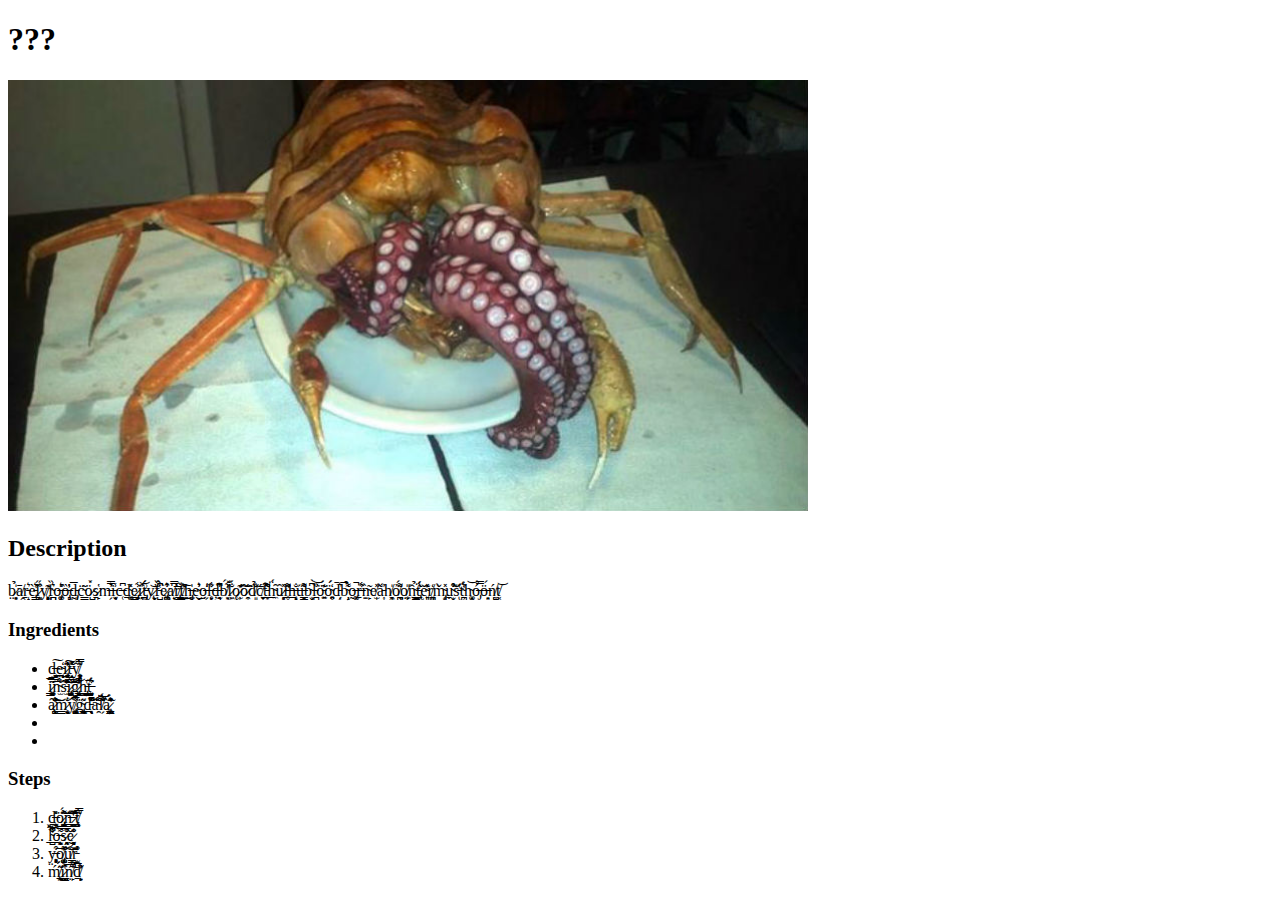
==== recipes/cosmic-food.html @ 20fe7b0f "Complete 3rd recipe" ====
<!DOCTYPE html>
<html lang="en">
<head>
    <meta charset="UTF-8">
    <meta http-equiv="X-UA-Compatible" content="IE=edge">
    <meta name="viewport" content="width=device-width, initial-scale=1.0">
    <title>??????</title>
</head>
<body>
    <h1>???</h1>
    <img src="../images/lovecraftian-food.jpg" alt="photo of a dish featuring an octopus being used to stuff a turkey that has crab legs protruding from it" width="800">
    <h2>Description</h2>
    <p>b̷͙͙͎̤̉̍ā̸̭r̵̠̝͛è̵̢̛͇̓͛l̷͖̠̑̊̋ͅy̸̩͓̻̙͊f̴̪̪͛̏o̶̡̼͚̎͛̒ͅȍ̶̢̻̔̔͗d̵̡̜̩̰̅c̴͇̈͂ö̷̺́̀s̷̱̙̔m̶̗̿̓͛i̵͕̮͔̘̾c̶̜͆d̴͚̠̠̯̽̍e̷̡͖͔̳͋i̷͎͉̤͐̑͝ṯ̵̡͎́͗́y̷̨̬̟̕͝f̵̺͆͑̂̏e̷̢̪͎͚͛͒̀a̸̘͆̿ͅr̸̢͇̯̅̀͜t̸̝̤͊̈̏͜͠h̶̡̰̼̬̍e̴̬͛̾͜o̶̗̤̾̒l̶̙̥̩̊͋ḑ̶̘͉̫̍͆͛b̸̖͙͋́͗͗l̷̤͖̋̐̌ǫ̷̛͕̫͊͠ȏ̷̞̯͂̃̔ḋ̸͈̐̉͝ć̸̩̮t̵͙̲͌͌̃̂h̴̲̼̑̈́ȗ̷͎͈͎̽ḻ̶̛̥̍͌̈h̶̝͙̲̜̐u̶̻̻̗͇͌̾̋b̴̬͕͆l̵̪̀̊̕͝ö̵̫͍́͊̒ö̴͍̥̤́́̒d̵͔̗͛̄b̴̦̝̍͌̉̅o̶͚͓̰̚ṟ̶̑͋n̴̤̙̣͂̀e̸̫̩̽a̵͎̓̃̀́h̸͖̖̞̍ỏ̸͉̪̖͌̈́o̸̼̤̹̙̎n̴̘͇͕̂̉͜t̵̢̲͊́̈́e̴͍͈͊̽̌r̸͈͉͍̪̒m̴̡͈̜̌̽̀u̴̬̩̣̠͒͐̊̕s̵̋̓̆͑ͅt̴̪͕͑̈́͋h̴͈̘͚͝ó̶̡̀̿ö̶̙̣̘́ń̸̺̼̼t̸͔͝</p>
    <h3>Ingredients</h3>
    <ul>
        <li>d̶͙̼͖̯̝̜̖͉͠e̴̝̜̣̲̒͜i̷̡̼͕͔̼̖̞͈̥̩̓͋͑̓͊͠t̵̟͔͌̽̓y̸̧̧̤͍̼̩̦̻̘͂̉̊̉̂̿͗̿͜ͅ</li>

        <li>i̷̩͓͚̝̼̝͙̫̮̥̳̲͂́̅̿̈̄̇͘͝͝n̴̫̾́̅̊͘ŝ̵̫͗̓̽̒̎̐͌̓͝͝į̷̡̹̭̫̮͖̜̫̹͎͙̘̀̐̍̿͠g̷̢̻͔͉̠͇̙̬̀͒̄͑͒̂͗̚h̵̢̲̬̠̲̦͎̪̯̰͇̭͑t̶̗͕̬̻͍̞͎̖̑̈́̅͋ͅ</li>


        <li>ȃ̷̧̨̛̱͕̝̺̼̆͗̈̊̓̐̕͠͝m̷̬̳̟̥̜͙̐̒ŷ̸̡̺̟̰͚͎̩͕̏̅͋ͅġ̴̢͎̲͉͉̜͈̯͈͉̤̪̋͂d̵̲̲̖̘͔̠̩̍̐͆͌̀̽ͅa̴̯̒̈̂͌̈́l̸̗̈́̍̈͂͒̎̆̚̕͝à̷̢̛̗̦̪̘͚̳̺̾̓̽̒̈́̈́̃ͅ</li>
        <li></li>
        <li></li>
    </ul>
    <h3>Steps</h3>
    <ol>
        <li>d̶̮̱̹͕̯̎̒̍ö̷̡̡̯̮͙̺̩͕̖̑̍̈́͌n̶̳̭͎̊̄̎̈́̑͝͝'̷͇̼̼̭͇͒̑̄̈̓̂ţ̸̨̩͔̿̉͐͂</li>

        <li>l̴̺̲͑̐̀̋̂͆͋̃͝o̶̬͙̠̠̭͌̿ͅͅs̷͈̘͉̭̿̐͒̀̕e̷̻͈̝͎̰̮̒̆̑̐</li>

        <li>y̶̧̤͓̜̜̥͒ͅo̸̡̖̺͚̜͈͕͕̖̽͗͌̅͘u̸̻̝͇͋́̋̀̀͝r̵̫̐̌͒̃̾</li>

        <li>ḿ̸̨̲̰͖̜́͂̋́ͅi̷̺̱̮͇͑͛̑͝n̸̙̤̓͆͠d̸͙̙̙̠͐̃͗̂̈̄͋̅̔ͅ</li>
    </ol>
</body>
</html>
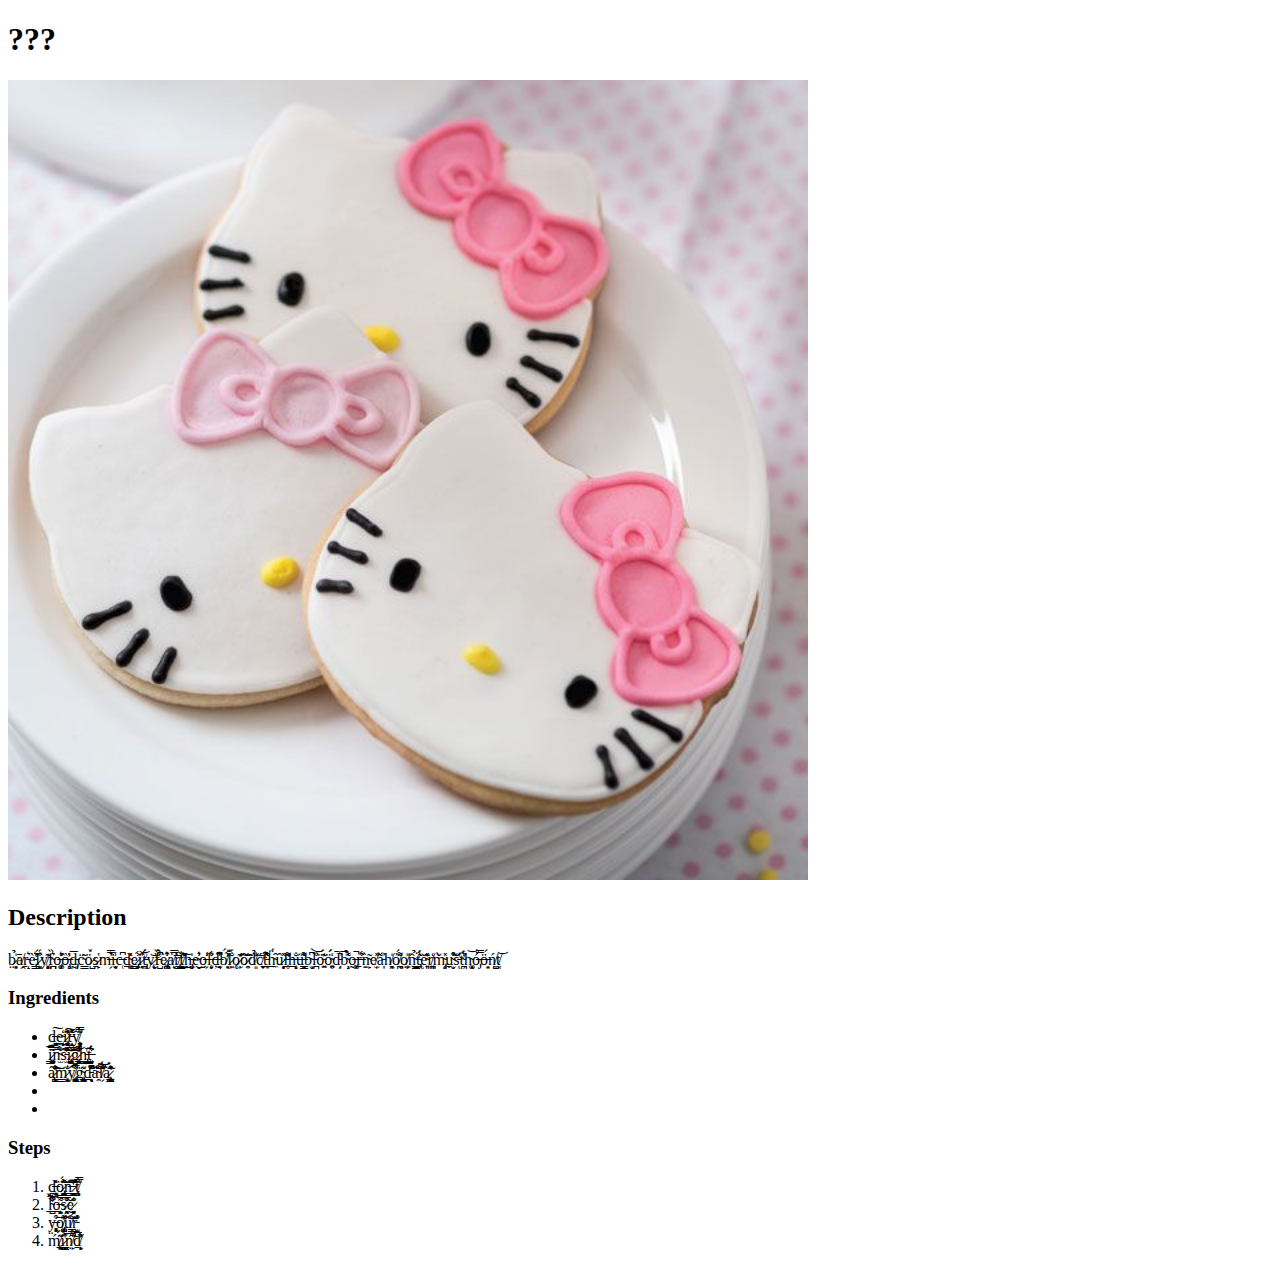
==== commit 19d0940b: "Change cosmic-food's image" ====
--- a/recipes/cosmic-food.html
+++ b/recipes/cosmic-food.html
@@ -8,7 +8,7 @@
 </head>
 <body>
     <h1>???</h1>
-    <img src="../images/lovecraftian-food.jpg" alt="photo of a dish featuring an octopus being used to stuff a turkey that has crab legs protruding from it" width="800">
+    <img src="../images/hello-kitty.jpg" alt="photo of hello kitty" width="800">
     <h2>Description</h2>
     <p>b̷͙͙͎̤̉̍ā̸̭r̵̠̝͛è̵̢̛͇̓͛l̷͖̠̑̊̋ͅy̸̩͓̻̙͊f̴̪̪͛̏o̶̡̼͚̎͛̒ͅȍ̶̢̻̔̔͗d̵̡̜̩̰̅c̴͇̈͂ö̷̺́̀s̷̱̙̔m̶̗̿̓͛i̵͕̮͔̘̾c̶̜͆d̴͚̠̠̯̽̍e̷̡͖͔̳͋i̷͎͉̤͐̑͝ṯ̵̡͎́͗́y̷̨̬̟̕͝f̵̺͆͑̂̏e̷̢̪͎͚͛͒̀a̸̘͆̿ͅr̸̢͇̯̅̀͜t̸̝̤͊̈̏͜͠h̶̡̰̼̬̍e̴̬͛̾͜o̶̗̤̾̒l̶̙̥̩̊͋ḑ̶̘͉̫̍͆͛b̸̖͙͋́͗͗l̷̤͖̋̐̌ǫ̷̛͕̫͊͠ȏ̷̞̯͂̃̔ḋ̸͈̐̉͝ć̸̩̮t̵͙̲͌͌̃̂h̴̲̼̑̈́ȗ̷͎͈͎̽ḻ̶̛̥̍͌̈h̶̝͙̲̜̐u̶̻̻̗͇͌̾̋b̴̬͕͆l̵̪̀̊̕͝ö̵̫͍́͊̒ö̴͍̥̤́́̒d̵͔̗͛̄b̴̦̝̍͌̉̅o̶͚͓̰̚ṟ̶̑͋n̴̤̙̣͂̀e̸̫̩̽a̵͎̓̃̀́h̸͖̖̞̍ỏ̸͉̪̖͌̈́o̸̼̤̹̙̎n̴̘͇͕̂̉͜t̵̢̲͊́̈́e̴͍͈͊̽̌r̸͈͉͍̪̒m̴̡͈̜̌̽̀u̴̬̩̣̠͒͐̊̕s̵̋̓̆͑ͅt̴̪͕͑̈́͋h̴͈̘͚͝ó̶̡̀̿ö̶̙̣̘́ń̸̺̼̼t̸͔͝</p>
     <h3>Ingredients</h3>
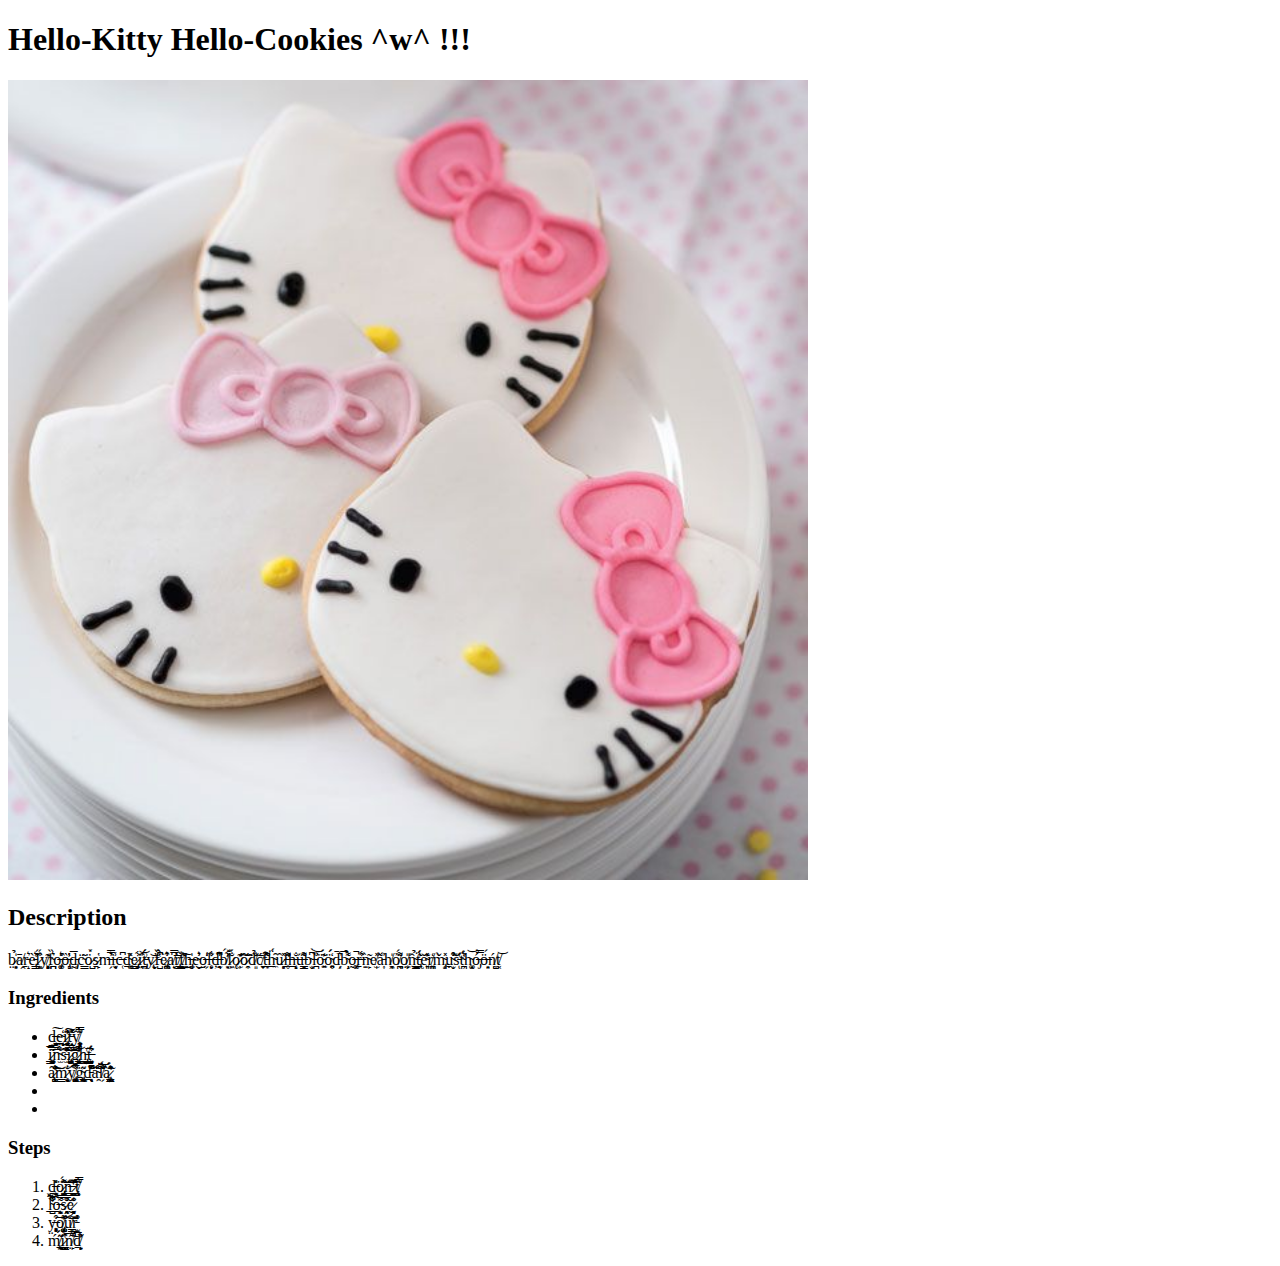
==== commit 97d8e68b: "Change cosmic food file's title" ====
--- a/recipes/cosmic-food.html
+++ b/recipes/cosmic-food.html
@@ -4,10 +4,10 @@
     <meta charset="UTF-8">
     <meta http-equiv="X-UA-Compatible" content="IE=edge">
     <meta name="viewport" content="width=device-width, initial-scale=1.0">
-    <title>??????</title>
+    <title>???</title>
 </head>
 <body>
-    <h1>???</h1>
+    <h1>Hello-Kitty Hello-Cookies ^w^ !!!</h1>
     <img src="../images/hello-kitty.jpg" alt="photo of hello kitty" width="800">
     <h2>Description</h2>
     <p>b̷͙͙͎̤̉̍ā̸̭r̵̠̝͛è̵̢̛͇̓͛l̷͖̠̑̊̋ͅy̸̩͓̻̙͊f̴̪̪͛̏o̶̡̼͚̎͛̒ͅȍ̶̢̻̔̔͗d̵̡̜̩̰̅c̴͇̈͂ö̷̺́̀s̷̱̙̔m̶̗̿̓͛i̵͕̮͔̘̾c̶̜͆d̴͚̠̠̯̽̍e̷̡͖͔̳͋i̷͎͉̤͐̑͝ṯ̵̡͎́͗́y̷̨̬̟̕͝f̵̺͆͑̂̏e̷̢̪͎͚͛͒̀a̸̘͆̿ͅr̸̢͇̯̅̀͜t̸̝̤͊̈̏͜͠h̶̡̰̼̬̍e̴̬͛̾͜o̶̗̤̾̒l̶̙̥̩̊͋ḑ̶̘͉̫̍͆͛b̸̖͙͋́͗͗l̷̤͖̋̐̌ǫ̷̛͕̫͊͠ȏ̷̞̯͂̃̔ḋ̸͈̐̉͝ć̸̩̮t̵͙̲͌͌̃̂h̴̲̼̑̈́ȗ̷͎͈͎̽ḻ̶̛̥̍͌̈h̶̝͙̲̜̐u̶̻̻̗͇͌̾̋b̴̬͕͆l̵̪̀̊̕͝ö̵̫͍́͊̒ö̴͍̥̤́́̒d̵͔̗͛̄b̴̦̝̍͌̉̅o̶͚͓̰̚ṟ̶̑͋n̴̤̙̣͂̀e̸̫̩̽a̵͎̓̃̀́h̸͖̖̞̍ỏ̸͉̪̖͌̈́o̸̼̤̹̙̎n̴̘͇͕̂̉͜t̵̢̲͊́̈́e̴͍͈͊̽̌r̸͈͉͍̪̒m̴̡͈̜̌̽̀u̴̬̩̣̠͒͐̊̕s̵̋̓̆͑ͅt̴̪͕͑̈́͋h̴͈̘͚͝ó̶̡̀̿ö̶̙̣̘́ń̸̺̼̼t̸͔͝</p>
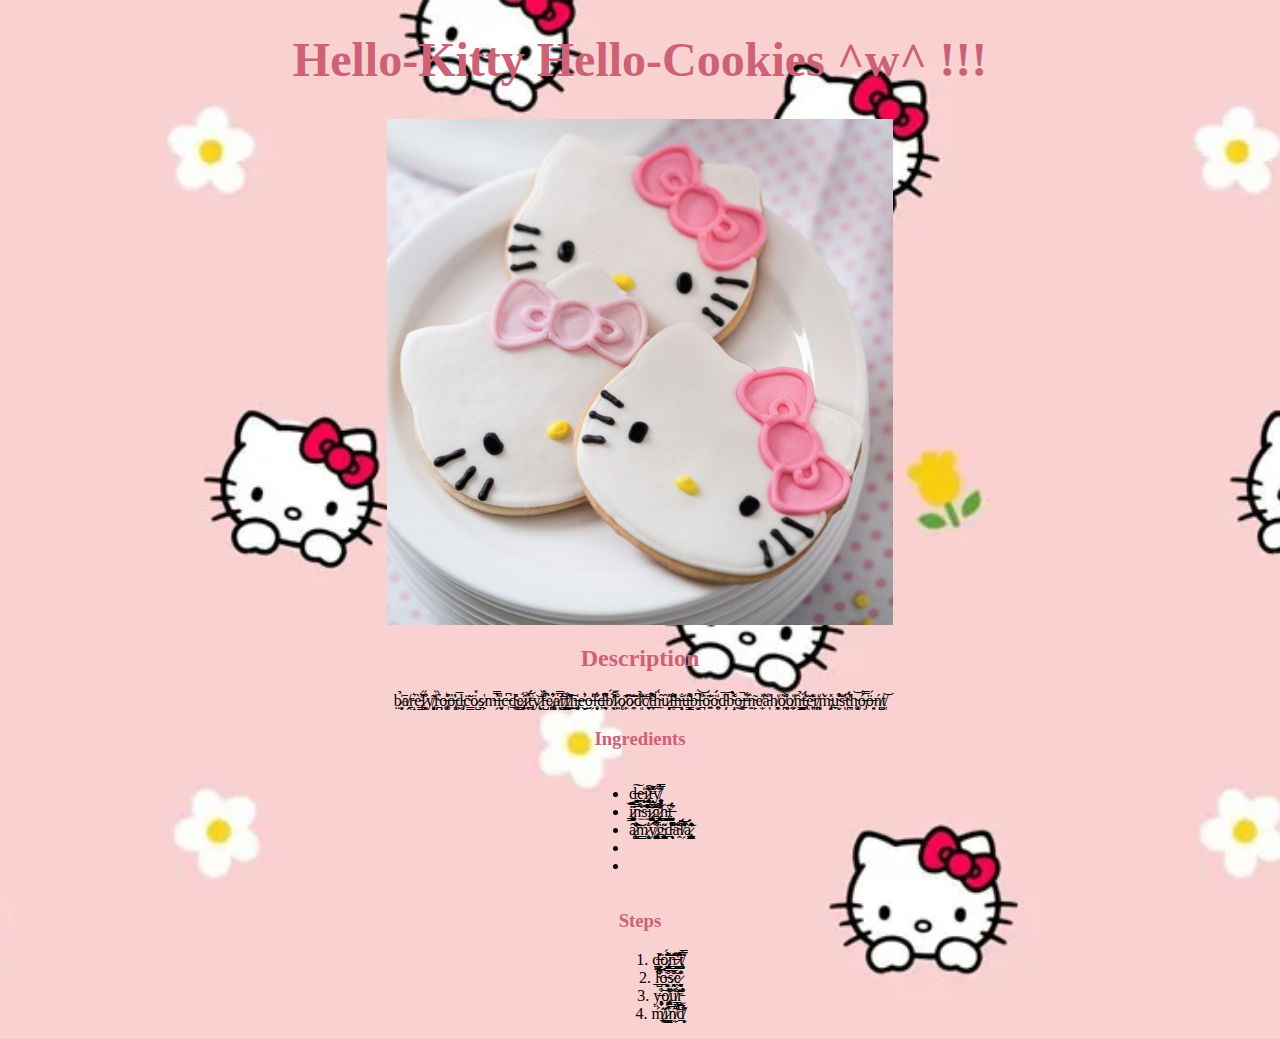
==== commit 32d58f60: "Add CSS to every file. Positioning, color, background and font." ====
--- a/recipes/cosmic-food.html
+++ b/recipes/cosmic-food.html
@@ -5,14 +5,15 @@
     <meta http-equiv="X-UA-Compatible" content="IE=edge">
     <meta name="viewport" content="width=device-width, initial-scale=1.0">
     <title>???</title>
+    <link rel="stylesheet" href="../styles.css">
 </head>
-<body>
-    <h1>Hello-Kitty Hello-Cookies ^w^ !!!</h1>
-    <img src="../images/hello-kitty.jpg" alt="photo of hello kitty" width="800">
-    <h2>Description</h2>
+<body class="kitty-container">
+    <h1 class="kitty-heading">Hello-Kitty Hello-Cookies ^w^ !!!</h1>
+    <img class="hello-kitty-img"  src="../images/hello-kitty.jpg" alt="photo of hello kitty" width="600">
+    <h2 class="kitty-heading">Description</h2>
     <p>b̷͙͙͎̤̉̍ā̸̭r̵̠̝͛è̵̢̛͇̓͛l̷͖̠̑̊̋ͅy̸̩͓̻̙͊f̴̪̪͛̏o̶̡̼͚̎͛̒ͅȍ̶̢̻̔̔͗d̵̡̜̩̰̅c̴͇̈͂ö̷̺́̀s̷̱̙̔m̶̗̿̓͛i̵͕̮͔̘̾c̶̜͆d̴͚̠̠̯̽̍e̷̡͖͔̳͋i̷͎͉̤͐̑͝ṯ̵̡͎́͗́y̷̨̬̟̕͝f̵̺͆͑̂̏e̷̢̪͎͚͛͒̀a̸̘͆̿ͅr̸̢͇̯̅̀͜t̸̝̤͊̈̏͜͠h̶̡̰̼̬̍e̴̬͛̾͜o̶̗̤̾̒l̶̙̥̩̊͋ḑ̶̘͉̫̍͆͛b̸̖͙͋́͗͗l̷̤͖̋̐̌ǫ̷̛͕̫͊͠ȏ̷̞̯͂̃̔ḋ̸͈̐̉͝ć̸̩̮t̵͙̲͌͌̃̂h̴̲̼̑̈́ȗ̷͎͈͎̽ḻ̶̛̥̍͌̈h̶̝͙̲̜̐u̶̻̻̗͇͌̾̋b̴̬͕͆l̵̪̀̊̕͝ö̵̫͍́͊̒ö̴͍̥̤́́̒d̵͔̗͛̄b̴̦̝̍͌̉̅o̶͚͓̰̚ṟ̶̑͋n̴̤̙̣͂̀e̸̫̩̽a̵͎̓̃̀́h̸͖̖̞̍ỏ̸͉̪̖͌̈́o̸̼̤̹̙̎n̴̘͇͕̂̉͜t̵̢̲͊́̈́e̴͍͈͊̽̌r̸͈͉͍̪̒m̴̡͈̜̌̽̀u̴̬̩̣̠͒͐̊̕s̵̋̓̆͑ͅt̴̪͕͑̈́͋h̴͈̘͚͝ó̶̡̀̿ö̶̙̣̘́ń̸̺̼̼t̸͔͝</p>
-    <h3>Ingredients</h3>
-    <ul>
+    <h3 class="kitty-heading">Ingredients</h3>
+    <ul class="kitty-list">
         <li>d̶͙̼͖̯̝̜̖͉͠e̴̝̜̣̲̒͜i̷̡̼͕͔̼̖̞͈̥̩̓͋͑̓͊͠t̵̟͔͌̽̓y̸̧̧̤͍̼̩̦̻̘͂̉̊̉̂̿͗̿͜ͅ</li>
 
         <li>i̷̩͓͚̝̼̝͙̫̮̥̳̲͂́̅̿̈̄̇͘͝͝n̴̫̾́̅̊͘ŝ̵̫͗̓̽̒̎̐͌̓͝͝į̷̡̹̭̫̮͖̜̫̹͎͙̘̀̐̍̿͠g̷̢̻͔͉̠͇̙̬̀͒̄͑͒̂͗̚h̵̢̲̬̠̲̦͎̪̯̰͇̭͑t̶̗͕̬̻͍̞͎̖̑̈́̅͋ͅ</li>
@@ -22,8 +23,8 @@
         <li></li>
         <li></li>
     </ul>
-    <h3>Steps</h3>
-    <ol>
+    <h3 class="kitty-heading">Steps</h3>
+    <ol class="kitty-list">
         <li>d̶̮̱̹͕̯̎̒̍ö̷̡̡̯̮͙̺̩͕̖̑̍̈́͌n̶̳̭͎̊̄̎̈́̑͝͝'̷͇̼̼̭͇͒̑̄̈̓̂ţ̸̨̩͔̿̉͐͂</li>
 
         <li>l̴̺̲͑̐̀̋̂͆͋̃͝o̶̬͙̠̠̭͌̿ͅͅs̷͈̘͉̭̿̐͒̀̕e̷̻͈̝͎̰̮̒̆̑̐</li>
--- a/styles.css
+++ b/styles.css
@@ -0,0 +1,110 @@
+/* Styles for index.html */
+@font-face {
+    font-family: khFont;
+    src: url(Kingdom_Hearts_Font.ttf)
+}
+
+body, p {
+    text-align: center;
+}
+
+h1, h2, h3{
+    color: #e2b260;
+}
+
+hr {
+    width: 50%;
+    border-top: 2px solid #e2b260;
+}
+
+img {
+    display: block;
+    margin-left: auto;
+    margin-right: auto;
+    width: 50%;
+}
+
+ul {
+    display: inline-block;
+    text-align: left;
+}
+
+ol {
+    list-style-position: inside;
+}
+/* Styles for sea salt ice cream file */
+.sea-salt-body {
+    background-color: #6ec3d8;
+}
+
+.sea-salt-body a, .sea-salt-heading {
+    font-family: khFont;
+}
+
+
+.sea-salt-body a {
+    color: white;
+    font-size: 2em;
+}
+
+.sea-salt-heading {
+    color: #b1f0f9;
+    font-size: 3em;
+}
+
+/* Styles for cosmic food file */
+.kitty-container {
+    background-image: url("images/hello-kitty-wallpaper.jpg.webp");
+    background-repeat: no-repeat;
+    height: 100%;
+    background-position: center;
+    background-size: cover;
+}
+
+.kitty-container h1 {
+    font-size: 3em;
+}
+
+.kitty-container{
+    animation: textcolorchange 7s ease-in-out infinite;
+    animation-play-state: running;
+}
+
+.hello-kitty-img {
+    width: 40%;
+    height: auto;
+}
+
+.kitty-heading {
+    color: #cd6176;
+    animation: textcolorchange 7s ease-in-out infinite;
+    animation-play-state: running;
+}
+
+@keyframes textcolorchange {
+    0% {
+        color: #ff0000;
+      }
+      14% {
+        color: #ffa500;
+      }
+      28% {
+        color: #ffff00;
+      }
+      42% {
+        color: #008000;
+      }
+      56% {
+        color: #0000ff;
+      }
+      70% {
+        color: #4b0082;
+      }
+      84% {
+        color: #ee82ee;
+      }
+      100% {
+        color: #ff0000;
+      }
+}
+
